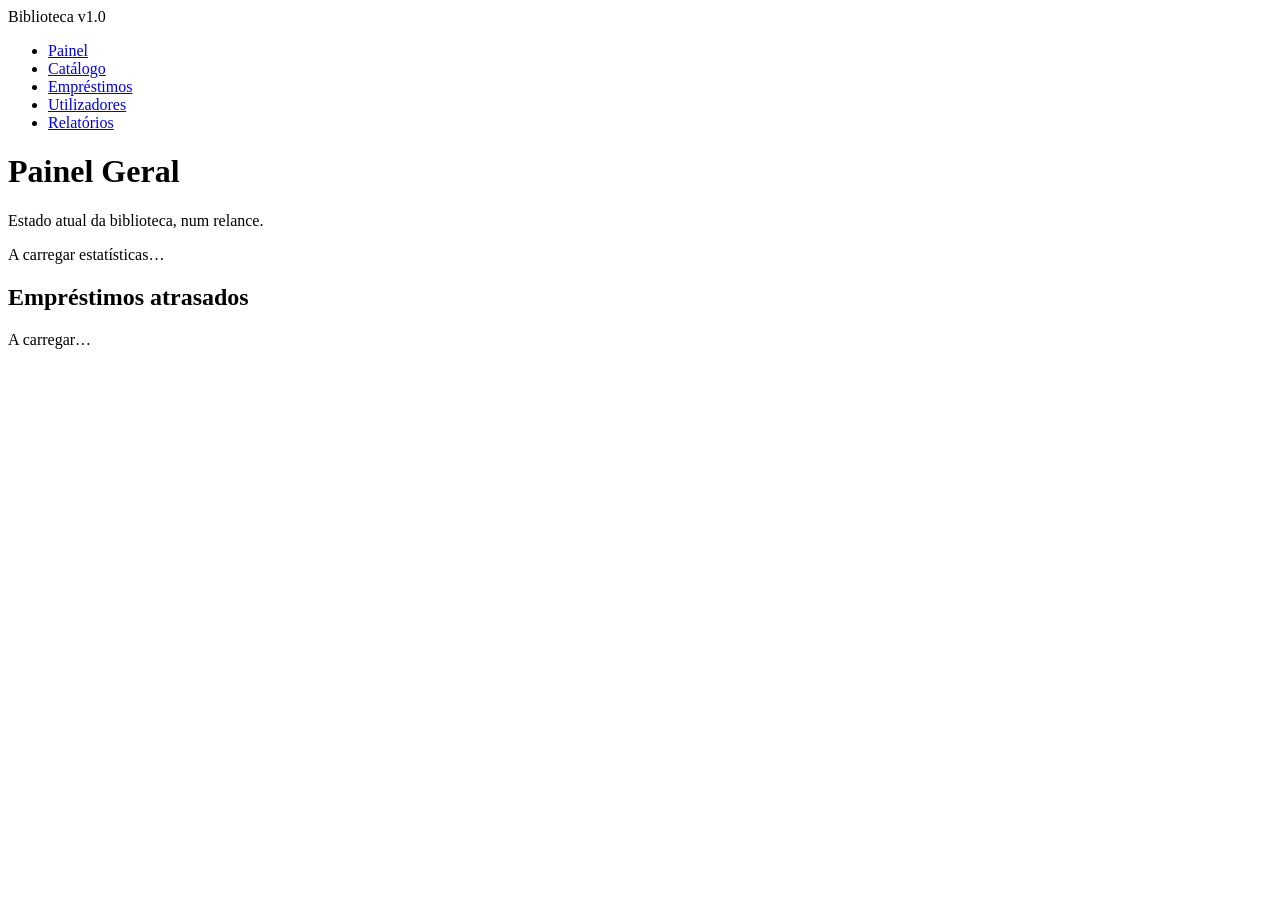
==== index.html @ 1629c9ee "Add files via upload" ====
<!DOCTYPE html>
<html lang="pt-PT">
<head>
<meta charset="UTF-8">
<meta name="viewport" content="width=device-width, initial-scale=1.0">
<title>Biblioteca — Painel</title>
<link rel="stylesheet" href="css/style.css">
</head>
<body>
<div class="app-shell">

  <nav class="sidebar">
    <div class="sidebar__brand">Biblioteca <span>v1.0</span></div>
    <ul class="sidebar__nav">
      <li><a href="index.html">Painel</a></li>
      <li><a href="catalogo.html">Catálogo</a></li>
      <li><a href="emprestimos.html">Empréstimos</a></li>
      <li><a href="utilizadores.html">Utilizadores</a></li>
      <li><a href="relatorios.html">Relatórios</a></li>
    </ul>
  </nav>

  <main class="main">
    <div class="page-header">
      <div>
        <h1>Painel Geral</h1>
        <p>Estado atual da biblioteca, num relance.</p>
      </div>
    </div>

    <div id="mensagem"></div>
    <div id="stats" class="stat-grid">
      <p class="loading">A carregar estatísticas…</p>
    </div>

    <div class="card">
      <h2>Empréstimos atrasados</h2>
      <div id="atrasados-lista">
        <p class="loading">A carregar…</p>
      </div>
    </div>

  </main>
</div>

<script src="js/api.js"></script>
<script src="js/dashboard.js"></script>
</body>
</html>
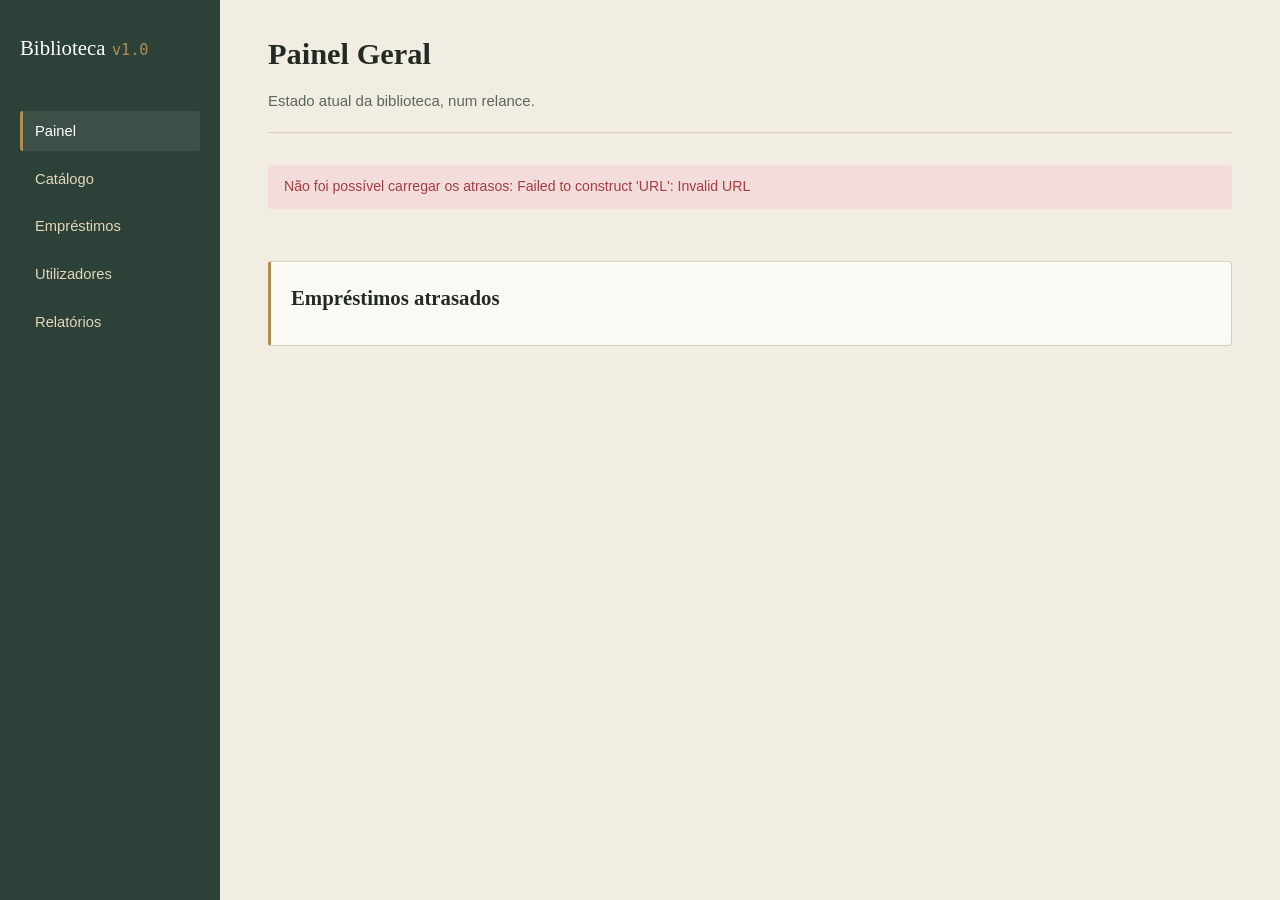
==== commit 0be2ab4b: "Add files via upload" ====
--- a/index.html
+++ b/index.html
@@ -4,7 +4,11 @@
 <meta charset="UTF-8">
 <meta name="viewport" content="width=device-width, initial-scale=1.0">
 <title>Biblioteca — Painel</title>
-<link rel="stylesheet" href="css/style.css">
+<link rel="stylesheet" href="style.css">
+<link rel="manifest" href="manifest.json">
+<meta name="theme-color" content="#2C4137">
+<link rel="apple-touch-icon" href="icon-180.png">
+<link rel="icon" type="image/png" href="favicon-32.png">
 </head>
 <body>
 <div class="app-shell">
@@ -43,7 +47,8 @@
   </main>
 </div>
 
-<script src="js/api.js"></script>
-<script src="js/dashboard.js"></script>
+<script src="api.js"></script>
+<script src="pwa.js"></script>
+<script src="dashboard.js"></script>
 </body>
 </html>
--- a/style.css
+++ b/style.css
@@ -0,0 +1,311 @@
+/* ============================================================
+   SISTEMA DE GESTÃO DE BIBLIOTECA — Design Tokens & Componentes
+   ============================================================ */
+
+@import url('https://fonts.googleapis.com/css2?family=Zilla+Slab:wght@400;600;700&family=Inter:wght@400;500;600&family=IBM+Plex+Mono:wght@400;500&display=swap');
+
+:root {
+  /* Paleta */
+  --color-paper: #F1EDE2;
+  --color-card: #FBF9F3;
+  --color-ink: #232A24;
+  --color-ink-soft: #5B665E;
+  --color-forest: #3F5C4E;
+  --color-forest-dark: #2C4137;
+  --color-brass: #B08D57;
+  --color-brass-soft: #E4D6B9;
+  --color-alert: #A63D40;
+  --color-line: #D8D0BC;
+
+  /* Tipografia */
+  --font-display: 'Zilla Slab', serif;
+  --font-body: 'Inter', -apple-system, sans-serif;
+  --font-mono: 'IBM Plex Mono', monospace;
+
+  /* Espaçamento */
+  --space-xs: 0.5rem;
+  --space-sm: 0.75rem;
+  --space-md: 1.25rem;
+  --space-lg: 2rem;
+  --space-xl: 3rem;
+
+  --radius: 3px;
+  --sidebar-width: 220px;
+}
+
+* { box-sizing: border-box; }
+
+body {
+  margin: 0;
+  font-family: var(--font-body);
+  background: var(--color-paper);
+  color: var(--color-ink);
+  font-size: 15px;
+  line-height: 1.5;
+}
+
+h1, h2, h3 { font-family: var(--font-display); font-weight: 600; margin: 0 0 var(--space-sm); }
+h1 { font-size: 1.9rem; }
+h2 { font-size: 1.3rem; }
+h3 { font-size: 1.05rem; }
+
+code, .mono { font-family: var(--font-mono); }
+
+a { color: var(--color-forest-dark); }
+
+/* ---------- Layout geral ---------- */
+.app-shell {
+  display: flex;
+  min-height: 100vh;
+}
+
+.sidebar {
+  width: var(--sidebar-width);
+  background: var(--color-forest-dark);
+  color: var(--color-brass-soft);
+  padding: var(--space-lg) var(--space-md);
+  flex-shrink: 0;
+}
+
+.sidebar__brand {
+  font-family: var(--font-display);
+  font-size: 1.3rem;
+  color: #fff;
+  margin-bottom: var(--space-xl);
+  display: flex;
+  align-items: baseline;
+  gap: 0.4rem;
+}
+.sidebar__brand span { color: var(--color-brass); font-size: 0.95rem; font-family: var(--font-mono); }
+
+.sidebar__nav { list-style: none; padding: 0; margin: 0; }
+.sidebar__nav li { margin-bottom: var(--space-xs); }
+.sidebar__nav a {
+  display: block;
+  padding: 0.55rem 0.75rem;
+  color: var(--color-brass-soft);
+  text-decoration: none;
+  border-radius: var(--radius);
+  font-size: 0.92rem;
+  border-left: 3px solid transparent;
+}
+.sidebar__nav a:hover { background: rgba(255,255,255,0.06); }
+.sidebar__nav a.active {
+  background: rgba(255,255,255,0.08);
+  color: #fff;
+  border-left-color: var(--color-brass);
+}
+
+.main {
+  flex: 1;
+  padding: var(--space-lg) var(--space-xl);
+  max-width: 1100px;
+}
+
+.page-header {
+  display: flex;
+  justify-content: space-between;
+  align-items: flex-end;
+  margin-bottom: var(--space-lg);
+  border-bottom: 1px solid var(--color-line);
+  padding-bottom: var(--space-md);
+}
+.page-header p { color: var(--color-ink-soft); margin: 0.2rem 0 0; }
+
+/* ---------- Cartões ---------- */
+.card {
+  background: var(--color-card);
+  border: 1px solid var(--color-line);
+  border-left: 3px solid var(--color-brass);
+  border-radius: var(--radius);
+  padding: var(--space-md);
+  margin-bottom: var(--space-md);
+}
+
+.stat-grid {
+  display: grid;
+  grid-template-columns: repeat(auto-fit, minmax(160px, 1fr));
+  gap: var(--space-md);
+  margin-bottom: var(--space-lg);
+}
+.stat-card {
+  background: var(--color-card);
+  border: 1px solid var(--color-line);
+  border-radius: var(--radius);
+  padding: var(--space-md);
+  text-align: left;
+}
+.stat-card .valor {
+  font-family: var(--font-display);
+  font-size: 2rem;
+  color: var(--color-forest-dark);
+  display: block;
+  line-height: 1;
+  margin-bottom: 0.25rem;
+}
+.stat-card .rotulo {
+  font-size: 0.78rem;
+  color: var(--color-ink-soft);
+  text-transform: uppercase;
+  letter-spacing: 0.04em;
+}
+.stat-card.alerta .valor { color: var(--color-alert); }
+
+/* ---------- Formulários ---------- */
+.form-row {
+  display: flex;
+  gap: var(--space-md);
+  flex-wrap: wrap;
+  margin-bottom: var(--space-md);
+}
+.field {
+  display: flex;
+  flex-direction: column;
+  gap: 0.3rem;
+  flex: 1;
+  min-width: 180px;
+}
+.field label {
+  font-size: 0.8rem;
+  color: var(--color-ink-soft);
+  font-weight: 500;
+}
+input, select {
+  font-family: var(--font-body);
+  font-size: 0.95rem;
+  padding: 0.55rem 0.7rem;
+  border: 1px solid var(--color-line);
+  border-radius: var(--radius);
+  background: #fff;
+  color: var(--color-ink);
+}
+input:focus, select:focus, button:focus, a:focus {
+  outline: 2px solid var(--color-forest);
+  outline-offset: 1px;
+}
+
+.btn {
+  font-family: var(--font-body);
+  font-weight: 600;
+  font-size: 0.88rem;
+  padding: 0.6rem 1.1rem;
+  border-radius: var(--radius);
+  border: 1px solid transparent;
+  cursor: pointer;
+  background: var(--color-forest);
+  color: #fff;
+}
+.btn:hover { background: var(--color-forest-dark); }
+.btn.secundario {
+  background: transparent;
+  border-color: var(--color-line);
+  color: var(--color-ink);
+}
+.btn.secundario:hover { background: var(--color-brass-soft); }
+.btn.perigo { background: var(--color-alert); }
+.btn.perigo:hover { background: #832e30; }
+.btn.pequeno { padding: 0.35rem 0.7rem; font-size: 0.8rem; }
+
+/* ---------- Tabelas ---------- */
+table { width: 100%; border-collapse: collapse; }
+th, td {
+  text-align: left;
+  padding: 0.65rem 0.6rem;
+  border-bottom: 1px solid var(--color-line);
+  font-size: 0.9rem;
+}
+th {
+  font-size: 0.75rem;
+  text-transform: uppercase;
+  letter-spacing: 0.04em;
+  color: var(--color-ink-soft);
+  font-weight: 600;
+}
+tr:hover td { background: rgba(176, 141, 87, 0.06); }
+
+/* ---------- Elemento de assinatura: carimbo de estado ---------- */
+.carimbo {
+  display: inline-flex;
+  align-items: center;
+  justify-content: center;
+  width: 74px;
+  height: 74px;
+  border-radius: 50%;
+  border: 2px dashed currentColor;
+  font-family: var(--font-mono);
+  font-size: 0.62rem;
+  text-transform: uppercase;
+  letter-spacing: 0.03em;
+  text-align: center;
+  transform: rotate(-7deg);
+  line-height: 1.15;
+  padding: 4px;
+  flex-shrink: 0;
+}
+.carimbo--ativo { color: var(--color-forest); }
+.carimbo--atrasado { color: var(--color-alert); transform: rotate(6deg); }
+.carimbo--devolvido { color: var(--color-ink-soft); opacity: 0.7; }
+
+.etiqueta {
+  display: inline-block;
+  font-family: var(--font-mono);
+  font-size: 0.72rem;
+  padding: 0.15rem 0.5rem;
+  border-radius: 2px;
+  background: var(--color-brass-soft);
+  color: var(--color-forest-dark);
+}
+.etiqueta.atrasado { background: #F3DCDC; color: var(--color-alert); }
+
+/* ---------- Utilitários ---------- */
+.msg {
+  padding: 0.7rem 1rem;
+  border-radius: var(--radius);
+  font-size: 0.88rem;
+  margin-bottom: var(--space-md);
+}
+.msg.sucesso { background: #DEE9E2; color: var(--color-forest-dark); }
+.msg.erro { background: #F3DCDC; color: var(--color-alert); }
+.msg.info { background: var(--color-brass-soft); color: var(--color-ink); }
+
+.vazio {
+  text-align: center;
+  padding: var(--space-xl) var(--space-md);
+  color: var(--color-ink-soft);
+}
+
+.toolbar {
+  display: flex;
+  gap: var(--space-sm);
+  align-items: center;
+  margin-bottom: var(--space-md);
+  flex-wrap: wrap;
+}
+
+.loading { color: var(--color-ink-soft); font-style: italic; }
+
+/* ---------- Instalação PWA ---------- */
+.btn-instalar {
+  width: 100%;
+  display: flex;
+  align-items: center;
+  justify-content: center;
+  gap: 0.5rem;
+  font-family: var(--font-body);
+  font-weight: 600;
+  font-size: 0.85rem;
+  padding: 0.6rem 0.75rem;
+  border-radius: var(--radius);
+  border: 1px dashed var(--color-brass);
+  background: transparent;
+  color: var(--color-brass-soft);
+  cursor: pointer;
+}
+.btn-instalar:hover { background: rgba(176, 141, 87, 0.12); }
+.btn-instalar__icone { color: var(--color-brass); }
+
+@media (max-width: 780px) {
+  .app-shell { flex-direction: column; }
+  .sidebar { width: 100%; padding: var(--space-md); }
+  .main { padding: var(--space-md); }
+}
